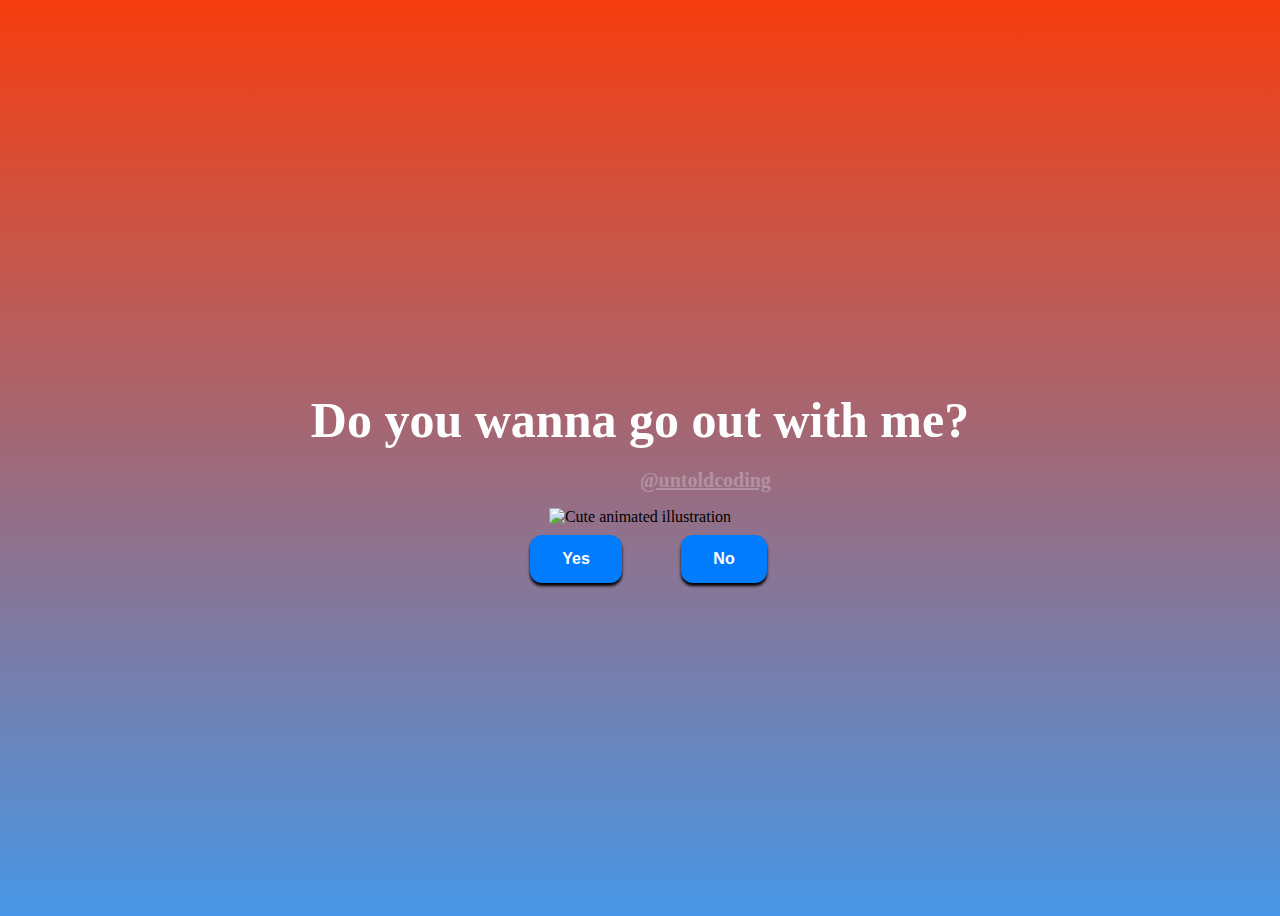
==== index.html @ e89fb610 "first commit" ====
<!DOCTYPE html>
<html lang="en">
  <head>
    <link rel="stylesheet" href="style.css" />
  </head>
  <body>
    <div class="container">
      <div>
        <h1 class="header_text">Do you wanna go out with me?</h1>
      </div>
      <p>
        <a href="https://www.instagram.com/untoldcoding/">@untoldcoding</a>
      </p>
      <div class="gif_container">
        <img
          src="https://i.postimg.cc/pdNqPxx1/milk-and-mocha-cute.gif"
          alt="Cute animated illustration"
        />
      </div>
      <div class="buttons">
        <button class="btn" id="yesButton" onclick="nextPage()">Yes</button>
        <button
          class="btn"
          id="noButton"
          onmouseover="moveButton()"
          onclick="moveButton()"
        >
          No
        </button>

        <script>
          function nextPage() {
            window.location.href = "yes.html";
          }

          function moveButton() {
            var x =
              Math.random() *
              (window.innerWidth -
                document.getElementById("noButton").offsetWidth);
            var y =
              Math.random() *
              (window.innerHeight -
                document.getElementById("noButton").offsetHeight);
            document.getElementById("noButton").style.left = `${x}px`;
            document.getElementById("noButton").style.top = `${y}px`;
          }
        </script>
      </div>
    </div>
  </body>
</html>
---- style.css ----
body {
    display: flex;
    justify-content: center;
    align-items: center;
    height: 100vh;
  
    background: linear-gradient(rgb(247, 61, 15), rgb(71, 150, 229));
  }
  
  #noButton {
    position: absolute;
    margin-left: 150px;
    transition: 0.5s;
    margin-top: 30px;
  }
  
  #yesButton {
    position: absolute;
    margin-right: 150px;
    margin-top: 30px;
  }
  
  .header_text {
    font-family: "Nunito";
    font-size: 50px;
    font-weight: bold;
  
    text-align: center;
    margin-top: 20px;
    margin-bottom: 20px;
    color: #ffffff;
  }
  
  .text {
    font-family: "Nunito";
    font-size: 25px;
    font-weight: bold;
    color: white;
    text-align: center;
    margin-top: 20px;
    margin-bottom: 0px;
  }
  
  .buttons {
    display: flex;
    flex-direction: row;
    justify-content: center;
    align-items: center;
    margin-top: 20px;
    margin-left: 20px;
  }
  
  .btn {
    background-color: #017cff;
    color: white;
    font-weight: 600;
    padding: 15px 32px;
    text-align: center;
    display: inline-block;
    font-size: 16px;
    margin: 4px 2px;
    cursor: pointer;
    border: none;
    border-radius: 12px;
    transition: background-color 0.3s ease;
    box-shadow: 0 3px 3px black;
  }
  
  .btn:hover {
    background-color: #ffffff;
    color: #017cff;
  }
  
  .gif_container {
    display: flex;
    justify-content: center;
    align-items: center;
  }
  p {
    color: white;
    margin-left: 50%;
  }
  p a {
    color: rgb(255, 255, 255);
    font-size: 20px;
    font-weight: 600;
    opacity: 0.25;
  }
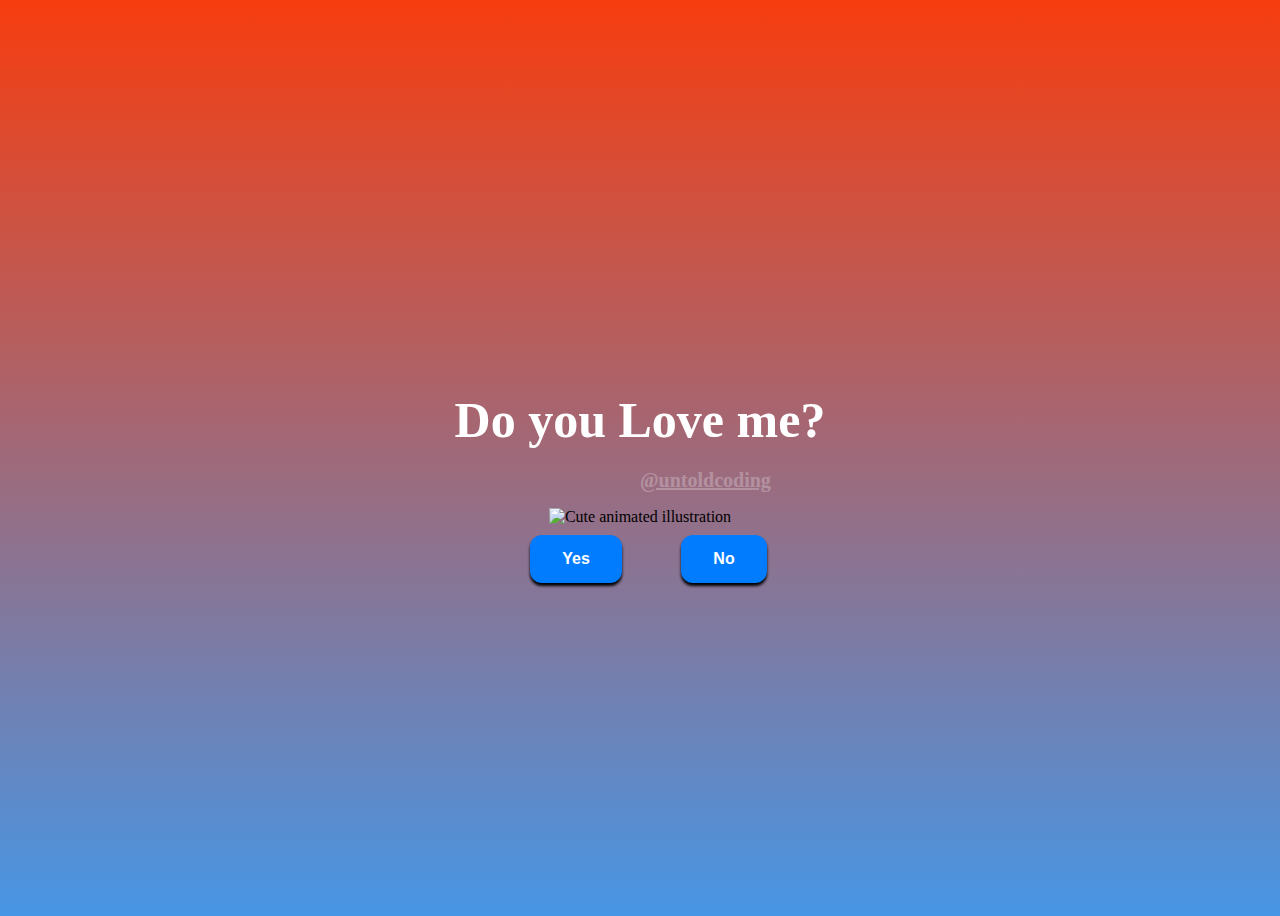
==== commit e57585fc: "2nd commit" ====
--- a/index.html
+++ b/index.html
@@ -6,7 +6,7 @@
   <body>
     <div class="container">
       <div>
-        <h1 class="header_text">Do you wanna go out with me?</h1>
+        <h1 class="header_text">Do you Love me?</h1>
       </div>
       <p>
         <a href="https://www.instagram.com/untoldcoding/">@untoldcoding</a>
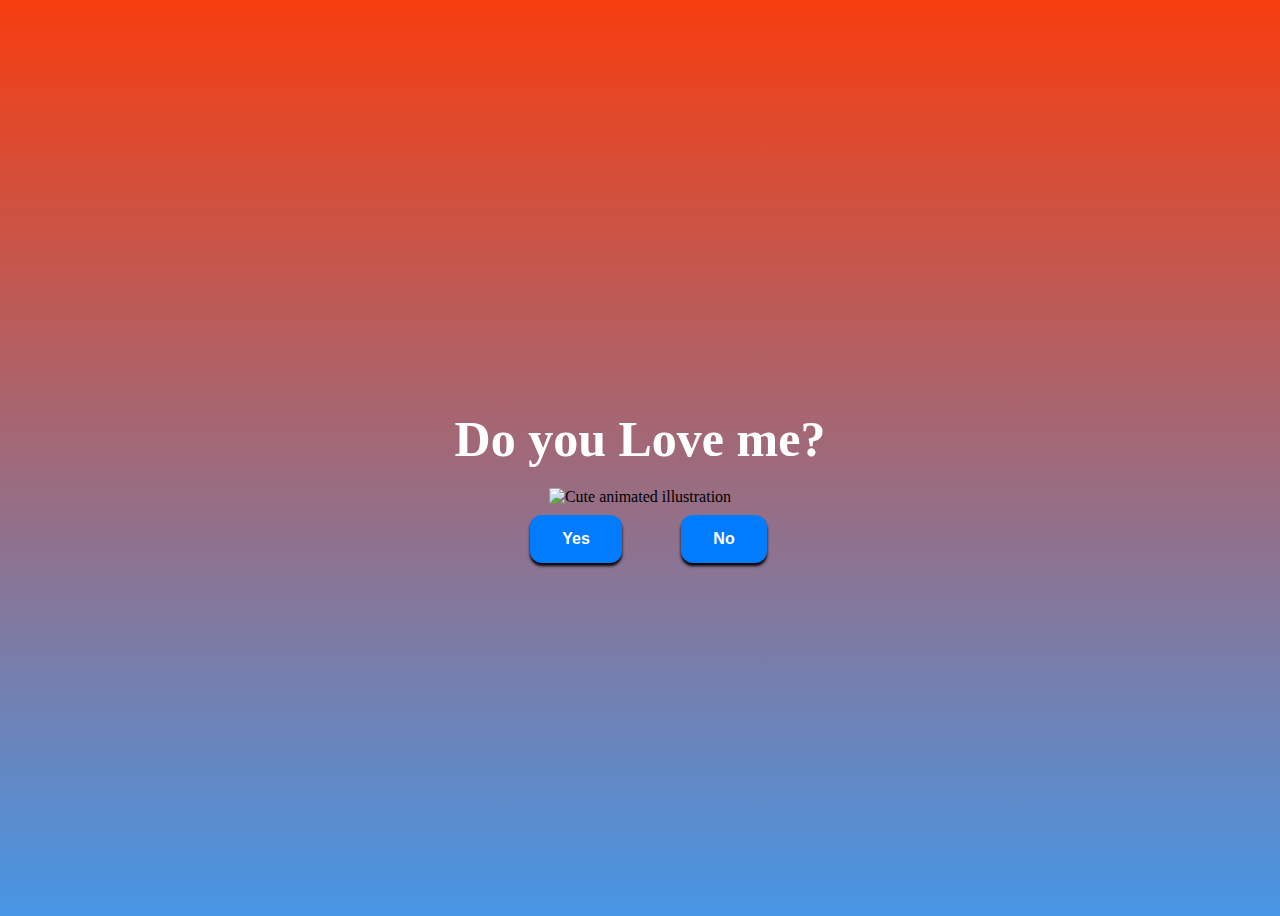
==== commit 342164b1: "3rd" ====
--- a/index.html
+++ b/index.html
@@ -8,9 +8,9 @@
       <div>
         <h1 class="header_text">Do you Love me?</h1>
       </div>
-      <p>
+      <!-- <p>
         <a href="https://www.instagram.com/untoldcoding/">@untoldcoding</a>
-      </p>
+      </p> -->
       <div class="gif_container">
         <img
           src="https://i.postimg.cc/pdNqPxx1/milk-and-mocha-cute.gif"
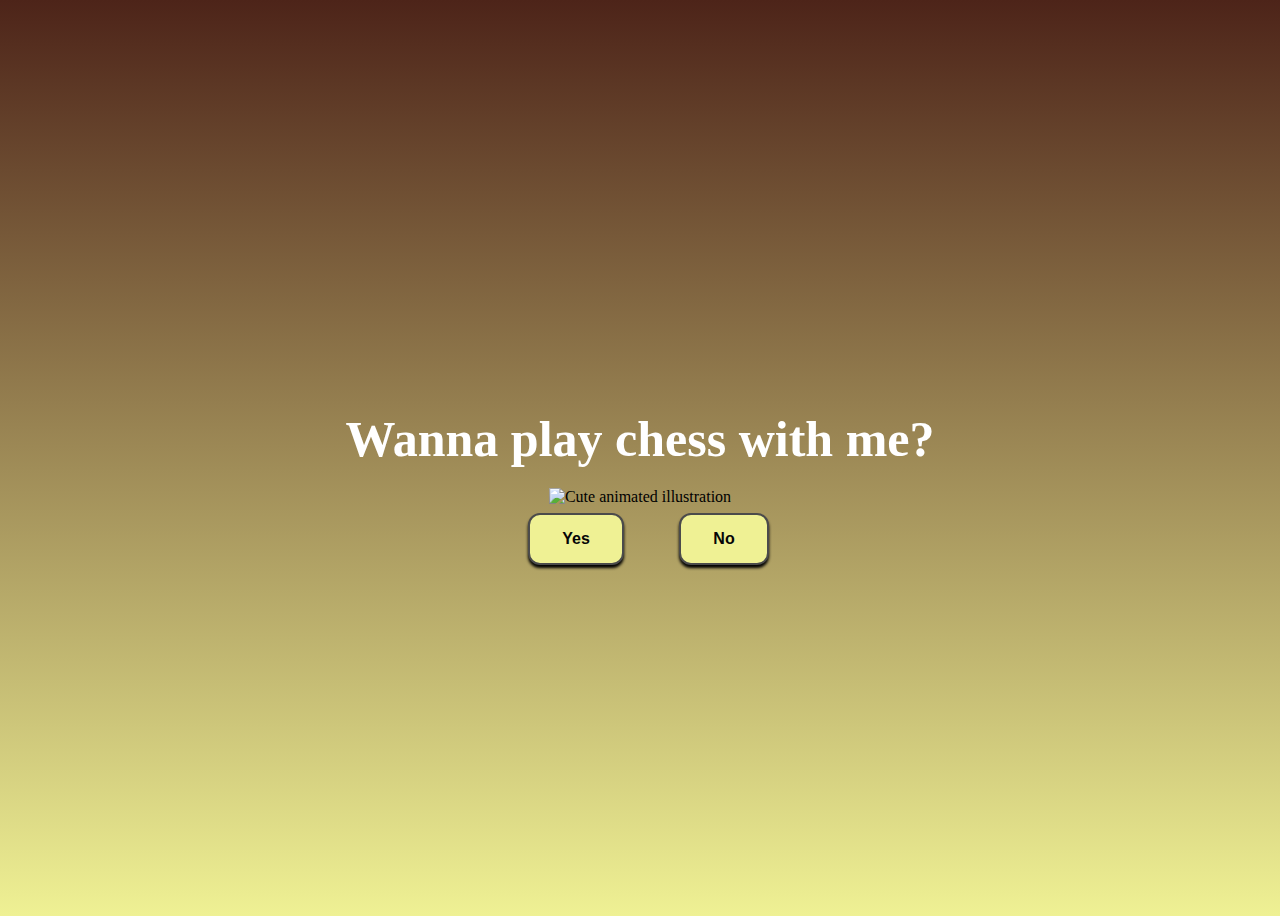
==== commit 7575a491: "4th-chess" ====
--- a/index.html
+++ b/index.html
@@ -5,15 +5,18 @@
   </head>
   <body>
     <div class="container">
+      <!-- <div>
+        <h1 class="header_text">Do you Love me?</h1>
+      </div> -->
       <div>
-        <h1 class="header_text">Do you Love me?</h1>
+        <h1 class="header_text">Wanna play chess with me?</h1>
       </div>
       <!-- <p>
         <a href="https://www.instagram.com/untoldcoding/">@untoldcoding</a>
       </p> -->
       <div class="gif_container">
         <img
-          src="https://i.postimg.cc/pdNqPxx1/milk-and-mocha-cute.gif"
+          src="https://media.tenor.com/AQCXPjZ-o1oAAAAi/penguin-check.gif"
           alt="Cute animated illustration"
         />
       </div>
--- a/style.css
+++ b/style.css
@@ -4,7 +4,8 @@
     align-items: center;
     height: 100vh;
   
-    background: linear-gradient(rgb(247, 61, 15), rgb(71, 150, 229));
+    /* background: linear-gradient(rgb(0, 249, 236), rgb(71, 150, 229)); */
+    background: linear-gradient(rgb(77, 36, 25), rgb(239, 241, 148));
   }
   
   #noButton {
@@ -51,8 +52,8 @@
   }
   
   .btn {
-    background-color: #017cff;
-    color: white;
+    background-color: rgb(239, 241, 148);
+    color: rgb(6, 6, 6);
     font-weight: 600;
     padding: 15px 32px;
     text-align: center;
@@ -60,7 +61,7 @@
     font-size: 16px;
     margin: 4px 2px;
     cursor: pointer;
-    border: none;
+    border:#4b4b4b 2px solid;
     border-radius: 12px;
     transition: background-color 0.3s ease;
     box-shadow: 0 3px 3px black;
@@ -68,7 +69,7 @@
   
   .btn:hover {
     background-color: #ffffff;
-    color: #017cff;
+    color: rgb(77, 36, 25);
   }
   
   .gif_container {
